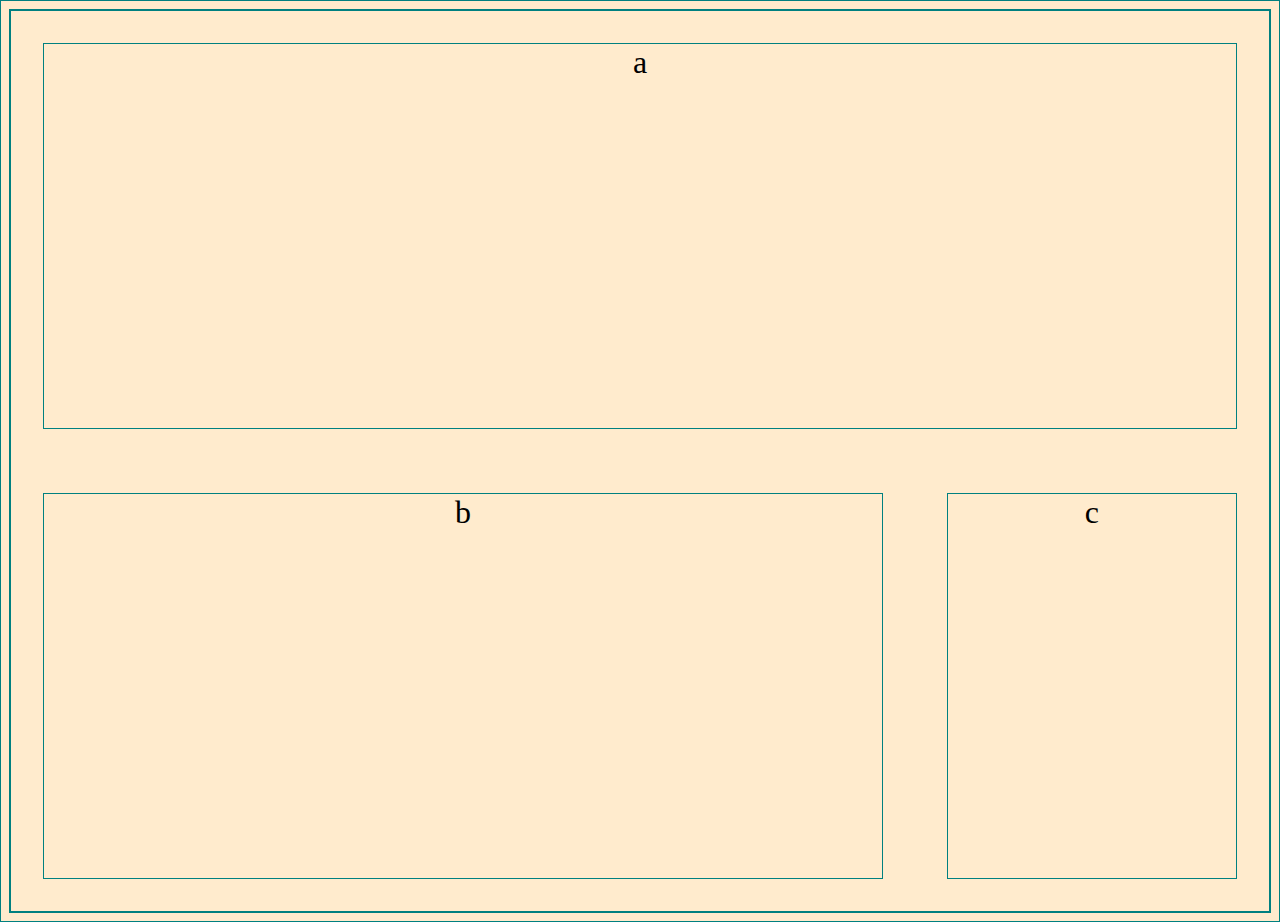
==== medial-queries1/index.html @ a4885d2a "change css properties" ====
<!DOCTYPE html>
<html lang="en" dir="ltr">
  <head>
    <meta charset="utf-8">
    <title>Media Queries 1</title>
    <link rel="stylesheet" href="main.css">
  </head>
  <body>
    <div class="container">
      <div class="a">
        a 
      </div>
      <div class="b">
        b
      </div>
      <div class="c">
        c
      </div>
    </div>
  </body>
</html>
---- medial-queries1/main.css ----
body {
  background: blanchedalmond;
  font-size: xx-large;
}
*{
  border: 1px solid teal;
}
.a ,.b ,.c{
     text-align: center;
}



.container{
  display: flex;
  flex-direction: column;
  min-height: 100vh;
  justify-content: space-between;
}
.a{
  flex-grow: 1;
  
    
}
.b{
  flex-grow: 3;
  
  
}
.c{
  flex-grow: 1;
}


@media (min-width:600px){
  .container{
    flex-direction: row;
    flex-wrap: wrap;
  }
  .a{
    width:100%;
  }
  .a, .b, .c {
    margin: 1em;
  }
  
}
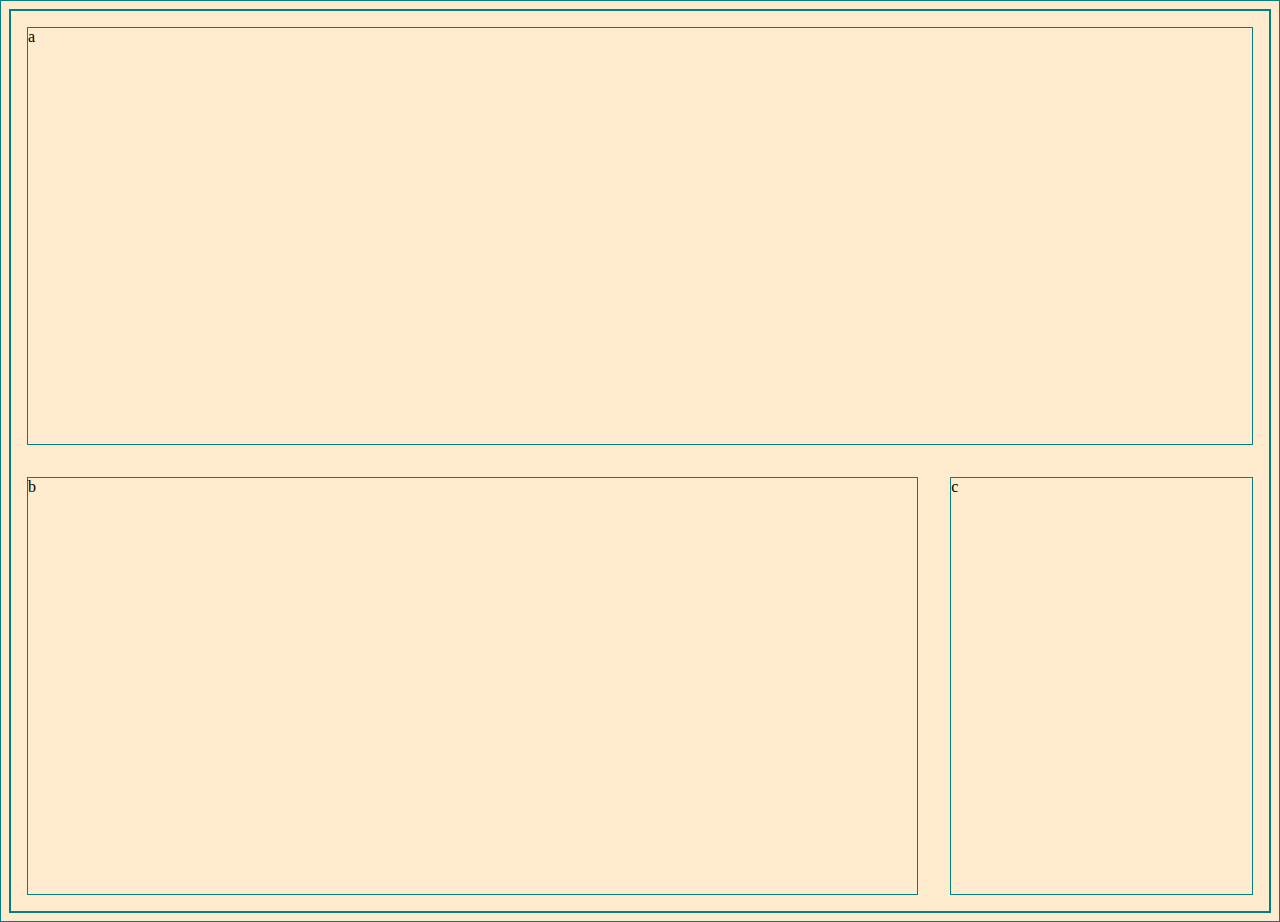
==== commit 0acb90ff: ""added css"" ====
--- a/medial-queries1/index.html
+++ b/medial-queries1/index.html
@@ -7,15 +7,9 @@
   </head>
   <body>
     <div class="container">
-      <div class="a">
-        a 
-      </div>
-      <div class="b">
-        b
-      </div>
-      <div class="c">
-        c
-      </div>
+      <header class="a">a</header>
+      <main class="b">b</main>
+      <footer class="c">c</footer>
     </div>
   </body>
-</html>
+</html>--- a/medial-queries1/main.css
+++ b/medial-queries1/main.css
@@ -1,47 +1,36 @@
 body {
   background: blanchedalmond;
-  font-size: xx-large;
 }
-*{
+
+* {
   border: 1px solid teal;
 }
-.a ,.b ,.c{
-     text-align: center;
+
+.container {
+  display: flex;
+  min-height: 100vh;
+  flex-direction: column;
+  justify-content: space-between;
+}
+
+header, footer  {
+  flex-grow: 1;
+}
+
+main {
+  flex-grow:3;
 }
 
 
-
-.container{
-  display: flex;
-  flex-direction: column;
-  min-height: 100vh;
-  justify-content: space-between;
-}
-.a{
-  flex-grow: 1;
-  
-    
-}
-.b{
-  flex-grow: 3;
-  
-  
-}
-.c{
-  flex-grow: 1;
-}
-
-
-@media (min-width:600px){
-  .container{
+@media (min-width: 600px) {
+  .container {
     flex-direction: row;
     flex-wrap: wrap;
   }
-  .a{
-    width:100%;
+  header {
+    width: 100%;
   }
-  .a, .b, .c {
+  main, footer, header {
     margin: 1em;
   }
-  
 }